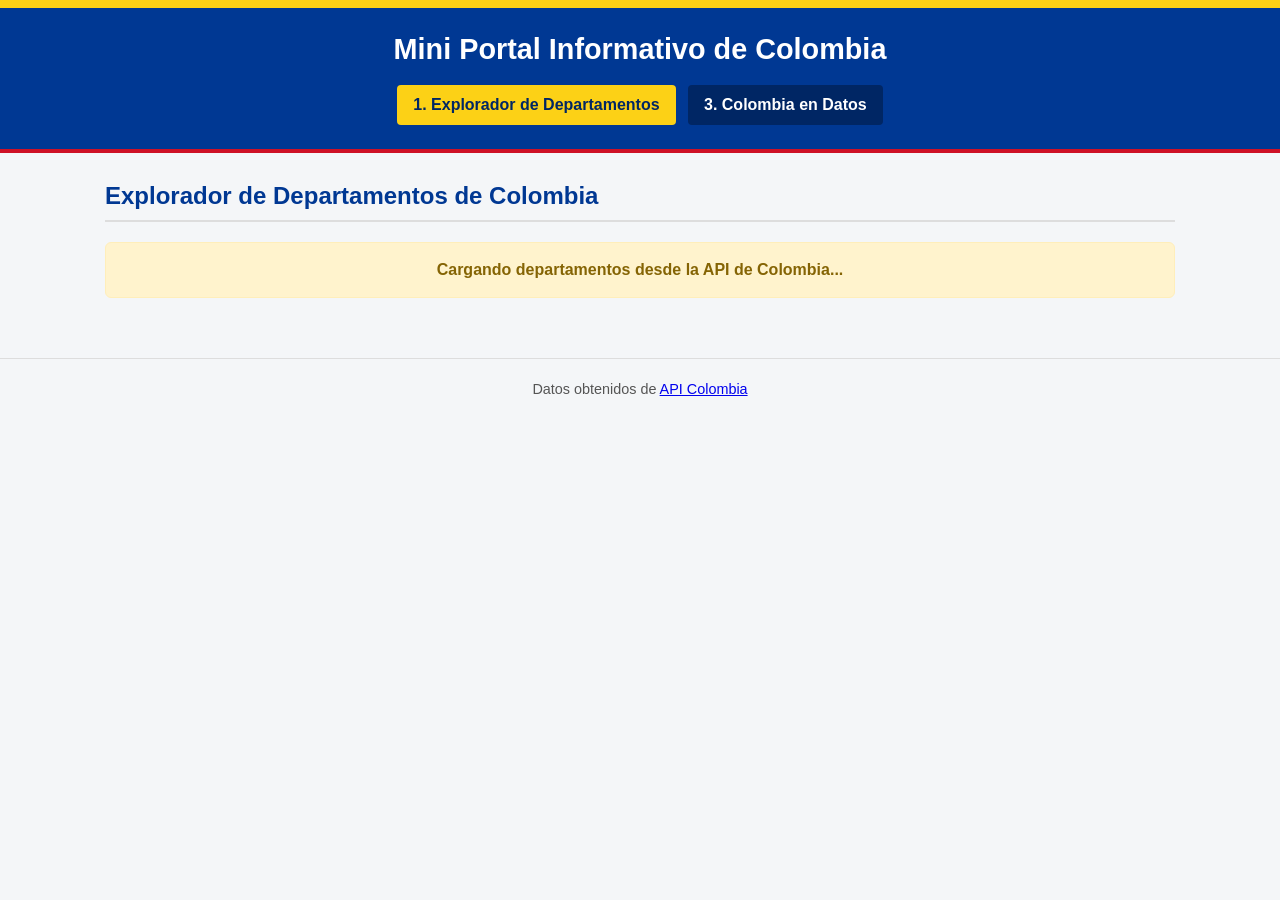
==== index.html @ 5fce4c5c "feat: crear estructura HTML para el explorador de departamentos" ====
<!DOCTYPE html>
<html lang="es">
<head>
    <meta charset="UTF-8">
    <meta name="viewport" content="width=device-width, initial-scale=1.0">
    <title>Mini Portal de Colombia - Explorador de Departamentos</title>
    <link rel="stylesheet" href="css/styles.css">
</head>
<body>
    <header>
        <h1>Mini Portal Informativo de Colombia</h1>
        <nav>
            <a href="index.html" class="activo">1. Explorador de Departamentos</a>
            <a href="colombia.html">3. Colombia en Datos</a>
        </nav>
    </header>

    <main>
        <h2>Explorador de Departamentos de Colombia</h2>

        <div id="mensaje-carga" class="mensaje-carga">
            Cargando departamentos desde la API de Colombia...
        </div>

        <div id="mensaje-error" class="mensaje-error oculto"></div>

        <section id="seccion-regiones" class="seccion-extra oculto">
            <h3>Cantidad de Departamentos por Región (Extra)</h3>
            <div id="contenedor-regiones" class="grid-regiones"></div>
        </section>

        <section>
            <div id="contenedor-departamentos" class="grid-tarjetas"></div>
        </section>
    </main>

    <footer>
        <p>Datos obtenidos de <a href="https://api-colombia.com/" target="_blank">API Colombia</a></p>
    </footer>

    <script src="script.js"></script>
</body>
</html>
---- css/styles.css ----
* {
    box-sizing: border-box;
    margin: 0;
    padding: 0;
}

body {
    font-family: Arial, Helvetica, sans-serif;
    background-color: #f4f6f8;
    color: #222;
    line-height: 1.5;
}

header {
    background-color: #003893;
    color: #ffffff;
    padding: 20px;
    text-align: center;
    border-top: 8px solid #fcd116;
    border-bottom: 4px solid #ce1126;
}

header h1 {
    font-size: 1.8rem;
    margin-bottom: 10px;
}

nav {
    margin-top: 10px;
}

nav a {
    display: inline-block;
    color: #ffffff;
    text-decoration: none;
    background-color: #002664;
    padding: 8px 16px;
    margin: 4px;
    border-radius: 4px;
    font-weight: bold;
}

nav a:hover,
nav a.activo {
    background-color: #fcd116;
    color: #002664;
}

main {
    max-width: 1100px;
    margin: 25px auto;
    padding: 0 15px;
}

h2 {
    margin-bottom: 15px;
    color: #003893;
    border-bottom: 2px solid #ddd;
    padding-bottom: 6px;
}

.mensaje-carga {
    background-color: #fff3cd;
    color: #856404;
    border: 1px solid #ffeeba;
    padding: 15px;
    border-radius: 6px;
    text-align: center;
    font-weight: bold;
    margin: 20px 0;
}

.mensaje-error {
    background-color: #f8d7da;
    color: #721c24;
    border: 1px solid #f5c6cb;
    padding: 15px;
    border-radius: 6px;
    text-align: center;
    font-weight: bold;
    margin: 20px 0;
}

.oculto {
    display: none;
}

.seccion-extra {
    background-color: #ffffff;
    border: 1px solid #ddd;
    border-radius: 6px;
    padding: 15px;
    margin-bottom: 25px;
}

.grid-regiones {
    display: grid;
    grid-template-columns: repeat(auto-fill, minmax(160px, 1fr));
    gap: 10px;
    margin-top: 10px;
}

.item-region {
    background-color: #eef3fb;
    border-left: 4px solid #003893;
    padding: 10px;
    border-radius: 4px;
}

.grid-tarjetas {
    display: grid;
    grid-template-columns: repeat(auto-fill, minmax(300px, 1fr));
    gap: 16px;
}

.tarjeta {
    background-color: #ffffff;
    border: 1px solid #ddd;
    border-radius: 6px;
    padding: 16px;
}

.tarjeta h3 {
    color: #003893;
    margin-bottom: 8px;
}

.tarjeta p {
    margin-bottom: 6px;
    font-size: 0.95rem;
}

.descripcion {
    margin-top: 10px;
    color: #444;
    font-size: 0.9rem;
    text-align: justify;
}

.cabecera-pais {
    background-color: #ffffff;
    border: 1px solid #ddd;
    border-radius: 6px;
    padding: 20px;
    margin-bottom: 20px;
    text-align: center;
}

.bandera-pais {
    max-width: 220px;
    height: auto;
    border: 1px solid #ccc;
    margin: 10px 0;
}

footer {
    text-align: center;
    padding: 20px;
    margin-top: 40px;
    font-size: 0.9rem;
    color: #555;
    border-top: 1px solid #ddd;
}
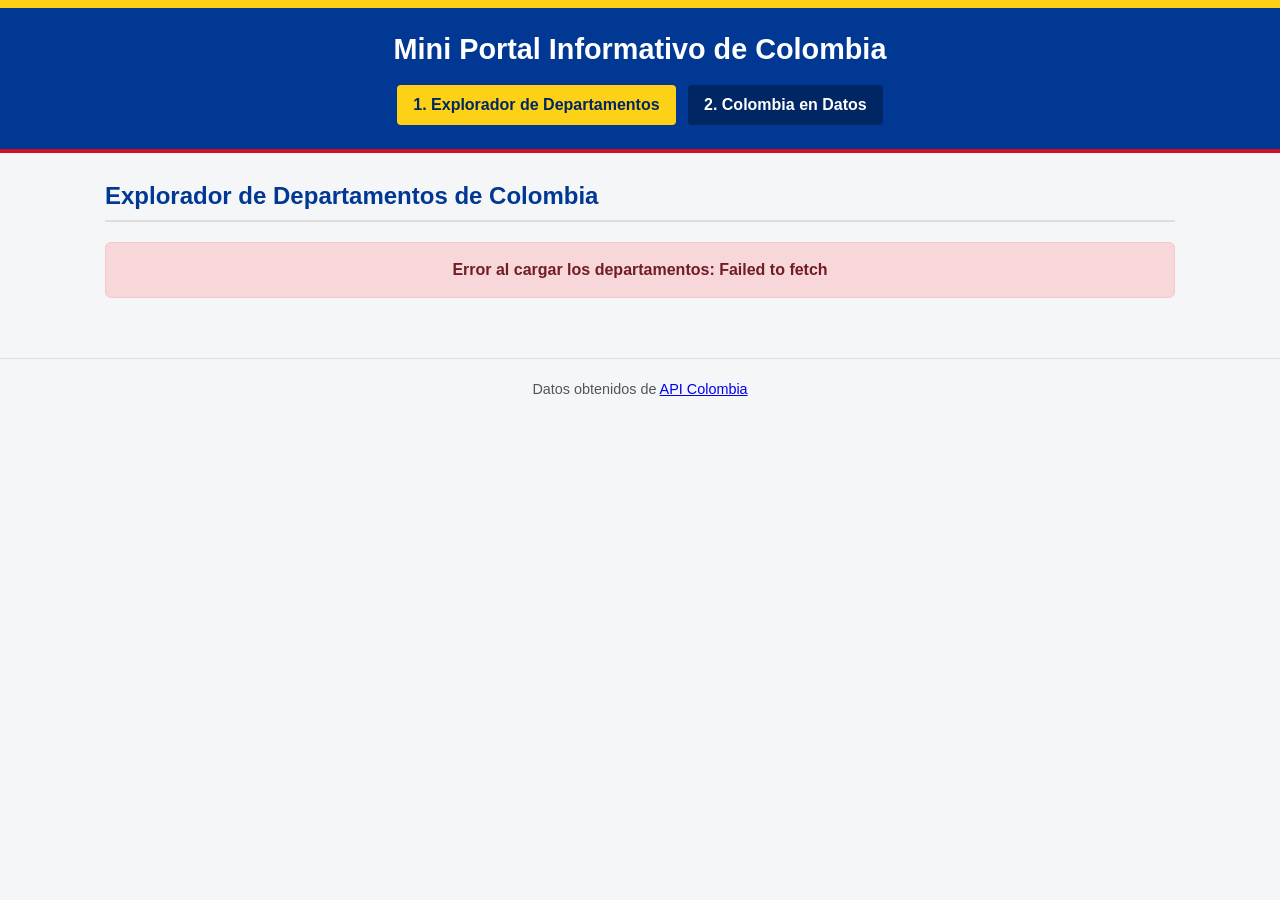
==== commit eb9b32de: "refactor: :memo: Cambiar titulos" ====
--- a/index.html
+++ b/index.html
@@ -1,17 +1,19 @@
 <!DOCTYPE html>
 <html lang="es">
+
 <head>
     <meta charset="UTF-8">
     <meta name="viewport" content="width=device-width, initial-scale=1.0">
     <title>Mini Portal de Colombia - Explorador de Departamentos</title>
     <link rel="stylesheet" href="css/styles.css">
 </head>
+
 <body>
     <header>
         <h1>Mini Portal Informativo de Colombia</h1>
         <nav>
             <a href="index.html" class="activo">1. Explorador de Departamentos</a>
-            <a href="colombia.html">3. Colombia en Datos</a>
+            <a href="colombia.html">2. Colombia en Datos</a>
         </nav>
     </header>
 
@@ -40,4 +42,5 @@
 
     <script src="script.js"></script>
 </body>
-</html>
+
+</html>
